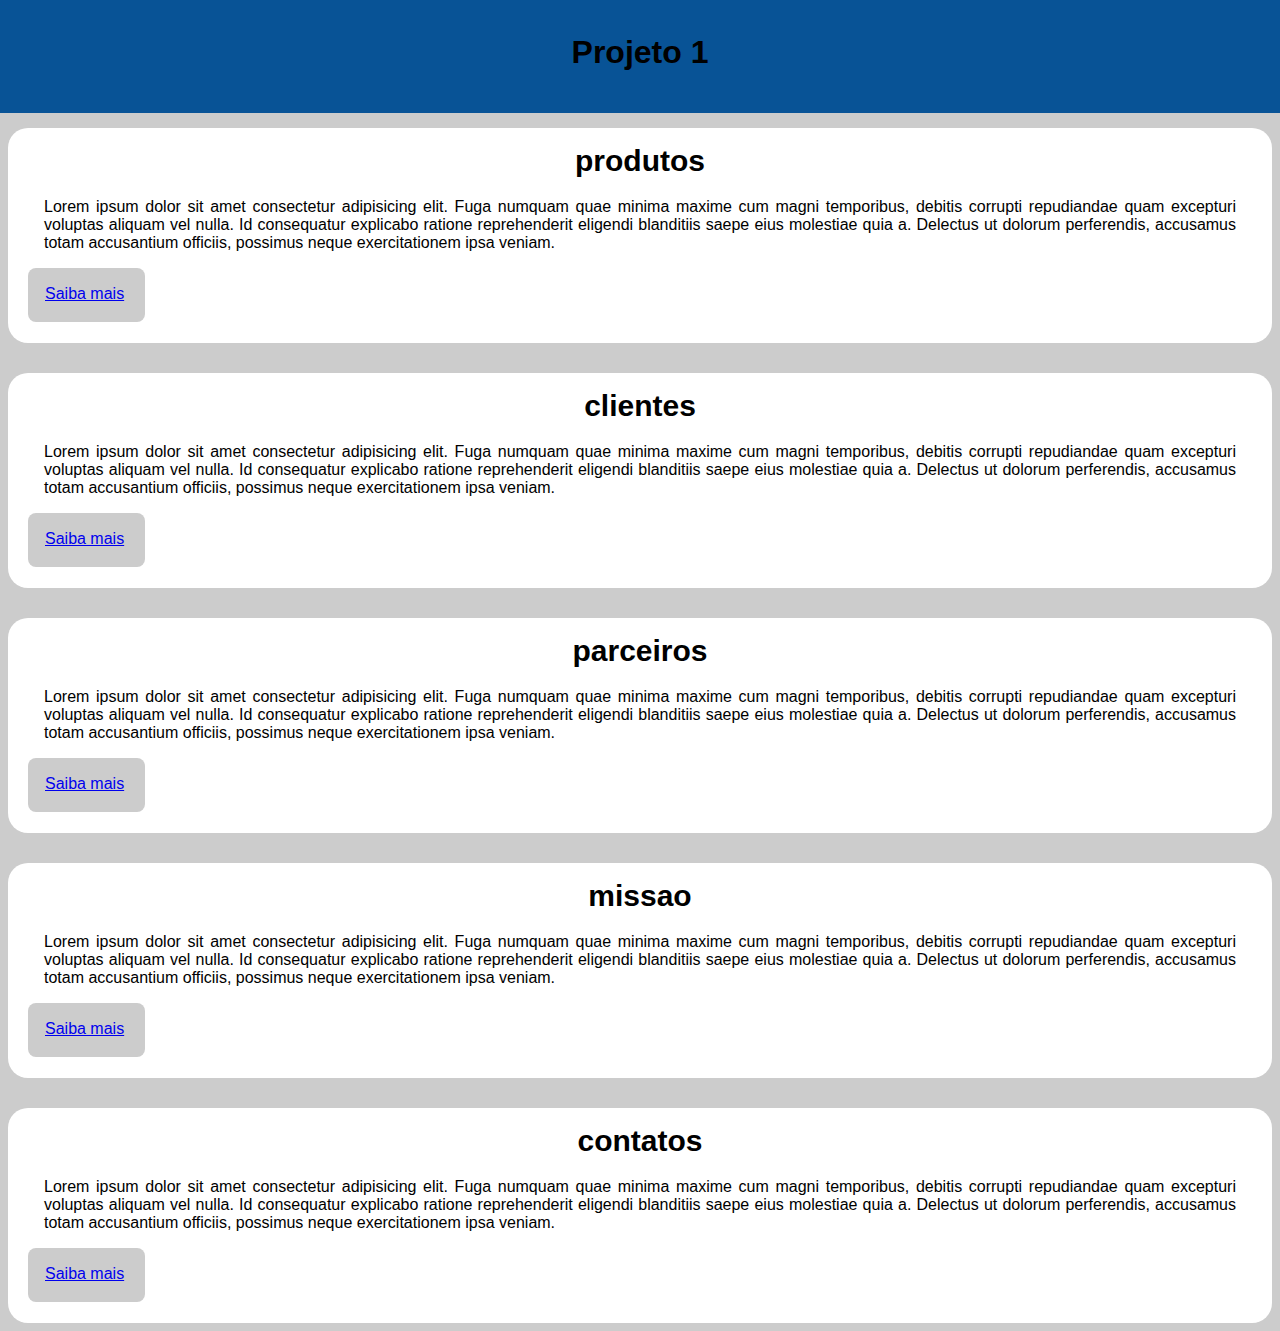
==== desWeb/Projeto1/Projeto1.html @ 4ac8c287 "desenvolvimento web aulas" ====
<!DOCTYPE html>
<html lang="en">
<head>
    <meta charset="UTF-8">
    <meta name="viewport" content="width=device-width, initial-scale=1.0">
    <link rel="stylesheet" href="css1.css">
    <title>Projeto 1</title>
</head>
<body>
    <header class="titulo">
        <h1>Projeto 1</h1>
    </header>
    <section>
        <article class="produtos">
            <header>
                <h1>produtos</h1>
                <p>
                    Lorem ipsum dolor sit amet consectetur adipisicing elit. Fuga numquam quae minima maxime cum magni temporibus, debitis corrupti repudiandae quam excepturi voluptas aliquam vel nulla. Id consequatur explicabo ratione reprehenderit eligendi blanditiis saepe eius molestiae quia a. Delectus ut dolorum perferendis, accusamus totam accusantium officiis, possimus neque exercitationem ipsa veniam.
                </p>
            </header>
            <footer class="saiba">
                <a href="#">Saiba mais</a>
            </footer>
        </article>
        <article class="clientes">
            <header>
                <h1>clientes</h1>
                <p>
                    Lorem ipsum dolor sit amet consectetur adipisicing elit. Fuga numquam quae minima maxime cum magni temporibus, debitis corrupti repudiandae quam excepturi voluptas aliquam vel nulla. Id consequatur explicabo ratione reprehenderit eligendi blanditiis saepe eius molestiae quia a. Delectus ut dolorum perferendis, accusamus totam accusantium officiis, possimus neque exercitationem ipsa veniam.
                </p>
            </header>
            <footer class="saiba">
                <a href="#">Saiba mais</a>
            </footer>
        </article>
        <article class="parceiros">
            <header>
                <h1>parceiros</h1>
                <p>
                    Lorem ipsum dolor sit amet consectetur adipisicing elit. Fuga numquam quae minima maxime cum magni temporibus, debitis corrupti repudiandae quam excepturi voluptas aliquam vel nulla. Id consequatur explicabo ratione reprehenderit eligendi blanditiis saepe eius molestiae quia a. Delectus ut dolorum perferendis, accusamus totam accusantium officiis, possimus neque exercitationem ipsa veniam.
                </p>
            </header>
            <footer class="saiba">
                <a href="#">Saiba mais</a>
            </footer>
        </article>
        <article class="missao">
            <header>
                <h1>missao</h1>
                <p>
                    Lorem ipsum dolor sit amet consectetur adipisicing elit. Fuga numquam quae minima maxime cum magni temporibus, debitis corrupti repudiandae quam excepturi voluptas aliquam vel nulla. Id consequatur explicabo ratione reprehenderit eligendi blanditiis saepe eius molestiae quia a. Delectus ut dolorum perferendis, accusamus totam accusantium officiis, possimus neque exercitationem ipsa veniam.
                </p>
            </header>
            <footer class="saiba">
                <a href="#">Saiba mais</a>
            </footer>
        </article>
        <article class="contatos">
            <header>
                <h1>contatos</h1>
                <p>
                    Lorem ipsum dolor sit amet consectetur adipisicing elit. Fuga numquam quae minima maxime cum magni temporibus, debitis corrupti repudiandae quam excepturi voluptas aliquam vel nulla. Id consequatur explicabo ratione reprehenderit eligendi blanditiis saepe eius molestiae quia a. Delectus ut dolorum perferendis, accusamus totam accusantium officiis, possimus neque exercitationem ipsa veniam.
                </p>
                
            </header>
            <footer class="saiba">
                <a href="#">Saiba mais</a>
            </footer>
        </article>
    </section>
</body>
</html>
---- desWeb/Projeto1/css1.css ----
.titulo{
    text-align: center;
    background-color: rgb(8, 83, 150);
    padding: 20px;
    margin: -15px;
}
html{
    background-color: #ccc;
    font-family: sans-serif;
}

.produtos{
    background-color: white;
    padding: 16px;
    margin-top: 30px;
    border-radius: 20px;
}
.produtos{
    background-color: white;
    padding: 16px;
    margin-top: 30px;
    border-radius: 20px;
}
.clientes{
    background-color: white;
    padding: 16px;
    margin-top: 30px;
    border-radius: 20px;
}
.parceiros{
    background-color: white;
    padding: 16px;
    margin-top: 30px;
    border-radius: 20px;
}
.missao{
    background-color: white;
    padding: 16px;
    margin-top: 30px;
    border-radius: 20px;
}
.contatos{
    background-color: white;
    padding: 16px;
    margin-top: 30px;
    border-radius: 20px;
}

.produtos h1{
    text-align: center;
    margin-top: 0px;
    font-size: 30px;
}
.produtos p{
    text-align: justify;
    margin-left: 20px;
    margin-right: 20px;
}
.clientes h1{
    text-align: center;
    margin-top: 0px;
    font-size: 30px;
}
.clientes p{
    text-align: justify;
    margin-left: 20px;
    margin-right: 20px;
}
.parceiros h1{
    text-align: center;
    margin-top: 0px;
    font-size: 30px;
}
.parceiros p{
    text-align: justify;
    margin-left: 20px;
    margin-right: 20px;
}
.missao h1{
    text-align: center;
    margin-top: 0px;
    font-size: 30px;
}
.missao p{
    text-align: justify;
    margin-left: 20px;
    margin-right: 20px;
}
.contatos h1{
    text-align: center;
    margin-top: 0px;
    font-size: 30px;
}
.contatos p{
    text-align: justify;
    margin-left: 20px;
    margin-right: 20px;
}
.saiba{
        background-color: #ccc;
        padding: 17px;
        width: 83px;
        height: 20px;
        border-radius: 8px;
        margin-bottom: 5px;
        margin-left: 4px;
}
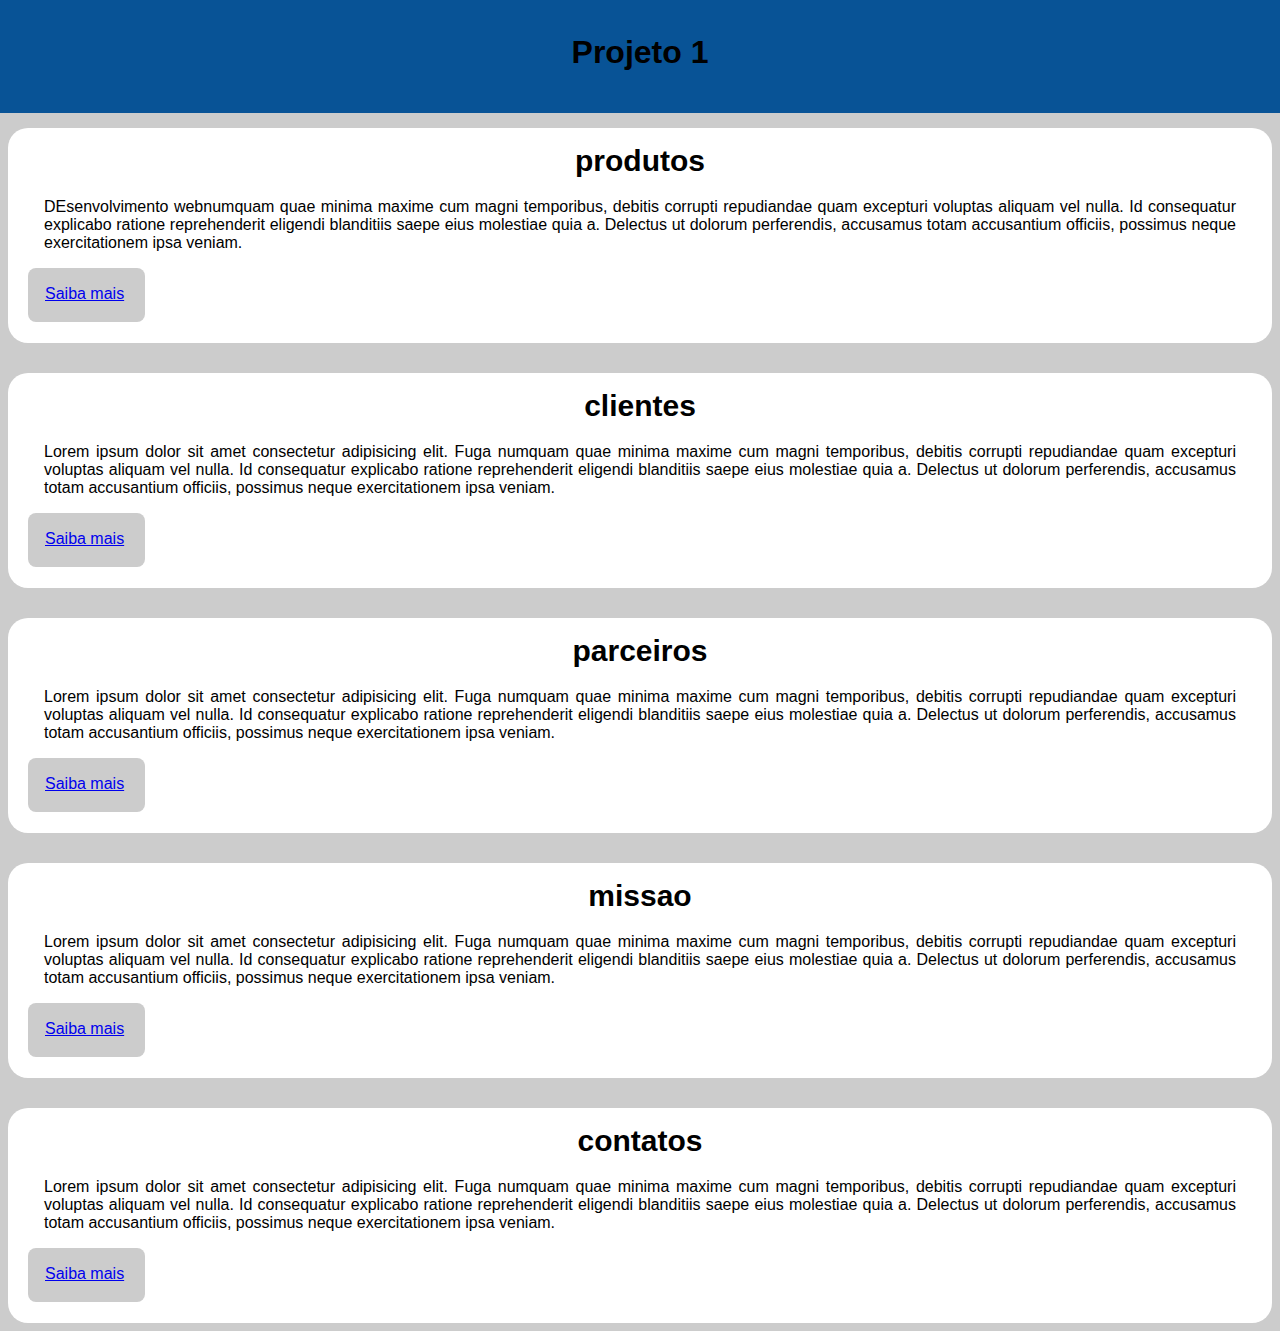
==== commit 708d48e9: "alteraçao paragrado" ====
--- a/desWeb/Projeto1/Projeto1.html
+++ b/desWeb/Projeto1/Projeto1.html
@@ -15,7 +15,7 @@
             <header>
                 <h1>produtos</h1>
                 <p>
-                    Lorem ipsum dolor sit amet consectetur adipisicing elit. Fuga numquam quae minima maxime cum magni temporibus, debitis corrupti repudiandae quam excepturi voluptas aliquam vel nulla. Id consequatur explicabo ratione reprehenderit eligendi blanditiis saepe eius molestiae quia a. Delectus ut dolorum perferendis, accusamus totam accusantium officiis, possimus neque exercitationem ipsa veniam.
+                    DEsenvolvimento webnumquam quae minima maxime cum magni temporibus, debitis corrupti repudiandae quam excepturi voluptas aliquam vel nulla. Id consequatur explicabo ratione reprehenderit eligendi blanditiis saepe eius molestiae quia a. Delectus ut dolorum perferendis, accusamus totam accusantium officiis, possimus neque exercitationem ipsa veniam.
                 </p>
             </header>
             <footer class="saiba">
